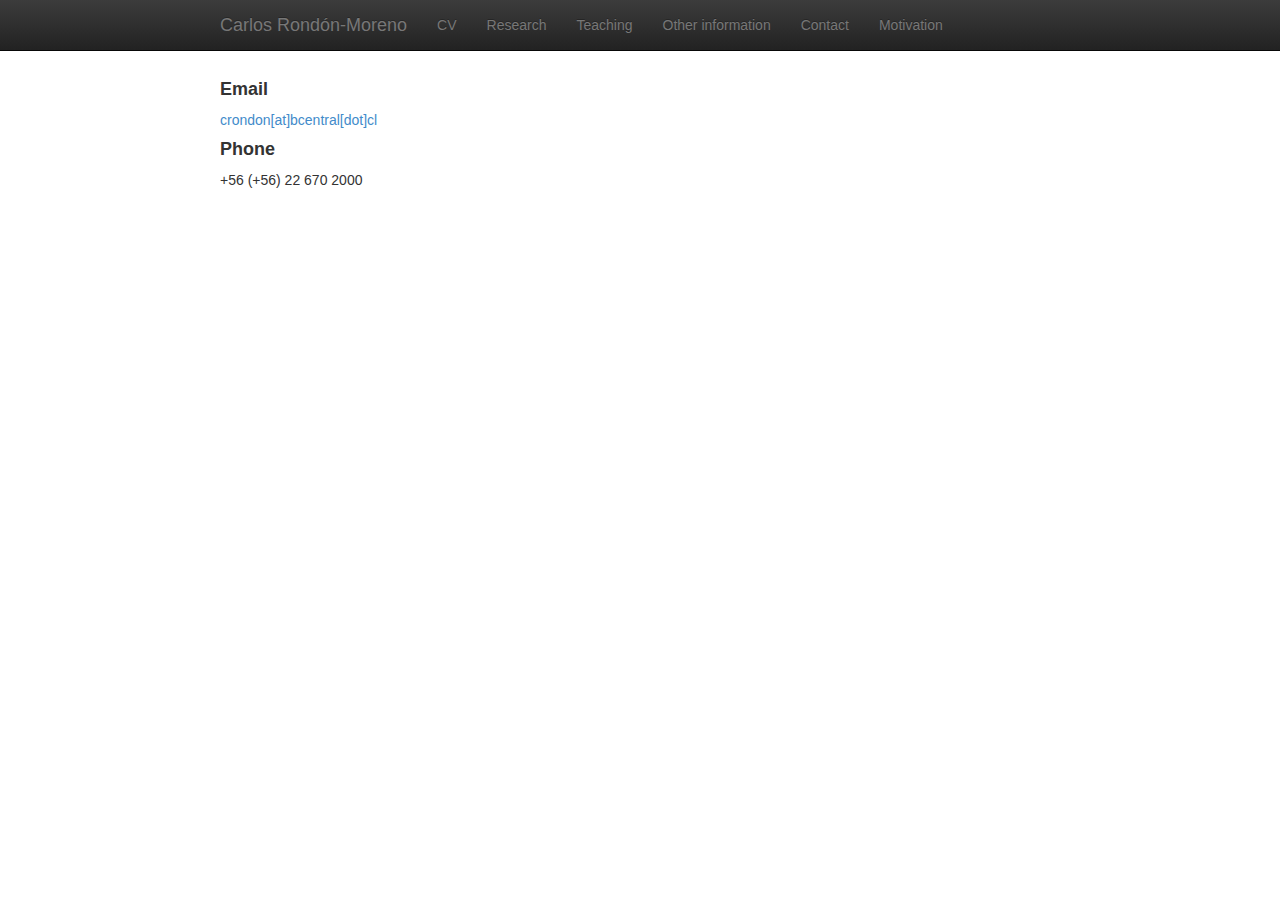
==== contact.html @ 54bf7c7c "Initial Commit" ====
<!DOCTYPE html>
<html lang="en">
  <head>
    <meta charset="utf-8">
    <meta http-equiv="X-UA-Compatible" content="IE=edge">
    <meta name="viewport" content="width=device-width, initial-scale=1">
    <meta name="description" content="Homepage of Carlos Rond&oacute;n-Moreno">
    <meta name="author" content="Carlos Rond&oacute;n-Moreno">
    <meta name="keywords" content="Carlos Rond&oacute;n-Moreno, Economics, University of Notre Dame, International Economics, Macroeconomics, Macrofinancial Models">

    <title>Other information</title>

    <!-- Bootstrap core CSS -->
    <link href="bootstrap/css/bootstrap.min.css" rel="stylesheet">
    <!-- Bootstrap theme -->
    <link href="bootstrap/css/bootstrap-theme.min.css" rel="stylesheet">

    <!-- Custom styles for this template -->
    <link href="styles/theme.css" rel="stylesheet">

    <!-- HTML5 shim and Respond.js IE8 support of HTML5 elements and media queries -->
    <!--[if lt IE 9]>
      <script src="https://oss.maxcdn.com/html5shiv/3.7.2/html5shiv.min.js"></script>
      <script src="https://oss.maxcdn.com/respond/1.4.2/respond.min.js"></script>
    <![endif]-->
    <!-- Global site tag (gtag.js) - Google Analytics -->
    <script async src="https://www.googletagmanager.com/gtag/js?id=G-74MX57PF48"></script>
    <script>
      window.dataLayer = window.dataLayer || [];
      function gtag(){dataLayer.push(arguments);}
      gtag('js', new Date());

      gtag('config', 'G-74MX57PF48');
    </script>
  </head>

  <body role="document">

    <!-- Fixed navbar -->
    <div class="navbar navbar-inverse navbar-fixed-top" role="navigation">
      <div class="container">
        <div class="navbar-header">
          <button type="button" class="navbar-toggle collapsed" data-toggle="collapse" data-target=".navbar-collapse">
            <span class="sr-only">Toggle navigation</span>
            <span class="icon-bar"></span>
            <span class="icon-bar"></span>
            <span class="icon-bar"></span>
          </button>
          <a class="navbar-brand" href="index.html">Carlos Rond&oacute;n-Moreno</a>
        </div>
        <div class="navbar-collapse collapse">
          <ul class="nav navbar-nav">
		  <li><a href="content/Rondon_CV.pdf">CV</a></li>
            <li><a href="research.html">Research</a></li>
                        <li><a href="teaching.html">Teaching</a></li> 
            <li><a href="other.html">Other information</a></li> 
            <li><a href="contact.html">Contact</a></li>
			<li><a href="motivation.html">Motivation</a></li></ul>
          <ul class="nav navbar-right"> 
         <!--  <li><a href="http://www.ucl.ac.uk/" class="navbar-link"><img src="content/ucl-logo.jpg" class="img-responsive"></a></li> </ul>
		 -->   
	</div><!--/.nav-collapse -->

    </div>
    </div>

    <div class="container" role="main">
      <div class='row'>
        <div class='col-md-9'>
          <h4>Email</h4>
                        <p><a href="mailto:crondon@bcentral.cl">crondon[at]bcentral[dot]cl</a></p>
	    <h4>Phone</h4>
                        <p>+56  (+56) 22 670 2000 </p>
	    
            </div>
          </div>
		  
		  <div style="text-align:left;"><div style="height:10px;overflow:hidden"></div>
<span class="wsite-social wsite-social-default"><a class='first-child wsite-social-item wsite-social-twitter' href='http://twitter.com/kellimarshall' target='_blank'><span class='wsite-social-item-inner'></span></a><a class='wsite-social-item wsite-social-facebook' href='http://facebook.com/kelli.marshall' target='_blank'><span class='wsite-social-item-inner'></span></a><a class='wsite-social-item wsite-social-instagram' href='https://instagram.com/kellimarshall/' target='_blank'><span class='wsite-social-item-inner'></span></a><a class='wsite-social-item wsite-social-linkedin' href='https://www.linkedin.com/in/kellirmarshall' target='_blank'><span class='wsite-social-item-inner'></span></a><a class='wsite-social-item wsite-social-plus' href='https://plus.google.com/102634224239354544022/' target='_blank'><span class='wsite-social-item-inner'></span></a><a class='last-child wsite-social-item wsite-social-mail' href='mailto:kellirmarshall@gmail.com' target='_blank'><span class='wsite-social-item-inner'></span></a></span>
<div style="height:10px;overflow:hidden"></div></div>

     </div>
      	  
		  
		 
        
          <!--  <h3>Online</h3>
 
          <div class='span10'>
            <div class='ptitle'>
           
          </div>
          <div class='span10'>
            <div class='abstract'>
               <p> Twitter: <a href="https://twitter.com/valeriovarese">https://twitter.com/valeriovarese</a> </p>
              <p> LinkedIn: <a href="https://www.linkedin.com/in/valeriodotti">https://www.linkedin.com/in/valeriodotti</a> </p>
-->
        </div>
          </div>
        </div>
      </div>

    </div>  <!-- /showcase container -->
 
 </div> <!-- /container -->
    <!-- Bootstrap core JavaScript
    ================================================== -->
    <!-- Placed at the end of the document so the pages load faster -->
    <script src="https://ajax.googleapis.com/ajax/libs/jquery/1.11.1/jquery.min.js"></script>
    <script src="bootstrap/js/bootstrap.min.js"></script>
  </body>
</html>
 </body>
</html>
---- styles/theme.css ----
body {
  padding-top: 70px;
  padding-bottom: 30px;
}

.theme-dropdown .dropdown-menu {
  position: static;
  display: block;
  margin-bottom: 20px;
}

.theme-showcase > p > .btn {
  margin: 5px 0;
}

.theme-showcase .navbar .container {
  width: auto;
}

h2 {
  overflow: hidden;
  font-size: 30px;
  margin: 5px 0;
  padding-top: 10px;
}

h4 {
	font-weight: bold;
}

.ptitle {
  font-size: 20px;
  font-weight: bold;
  padding-top: 5px;
  padding-bottom: 5px;
}

.authors {
	font-size: 15px;
}

.abstract {
	padding-top: 10px;
}

.jumbotron {
  padding: 10px;
}

@media (min-width: 1200px) {
  .container {
    width: 870px;
   }
}
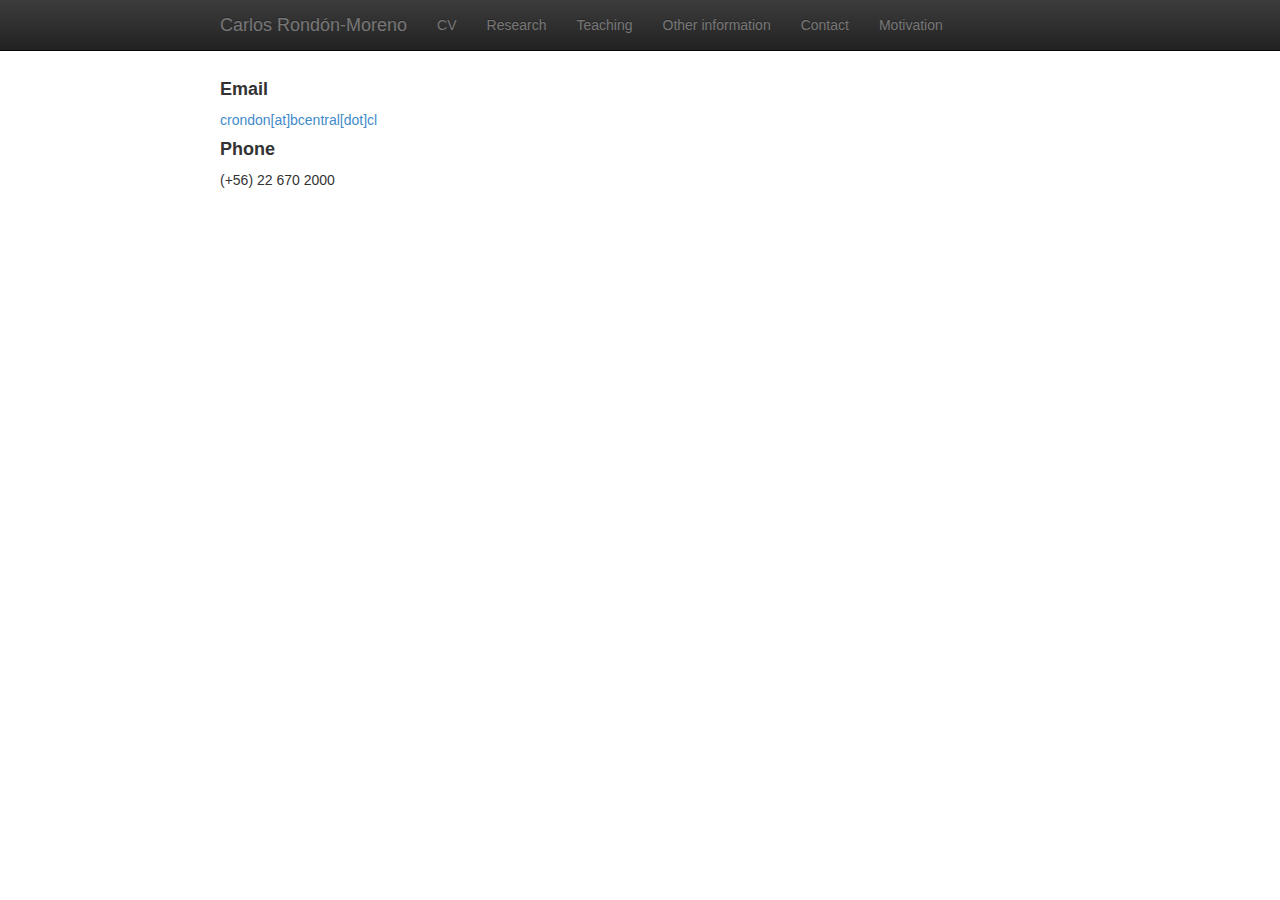
==== commit 025cb960: "took-out some trash" ====
--- a/contact.html
+++ b/contact.html
@@ -70,7 +70,7 @@
           <h4>Email</h4>
                         <p><a href="mailto:crondon@bcentral.cl">crondon[at]bcentral[dot]cl</a></p>
 	    <h4>Phone</h4>
-                        <p>+56  (+56) 22 670 2000 </p>
+                        <p>(+56) 22 670 2000 </p>
 	    
             </div>
           </div>
